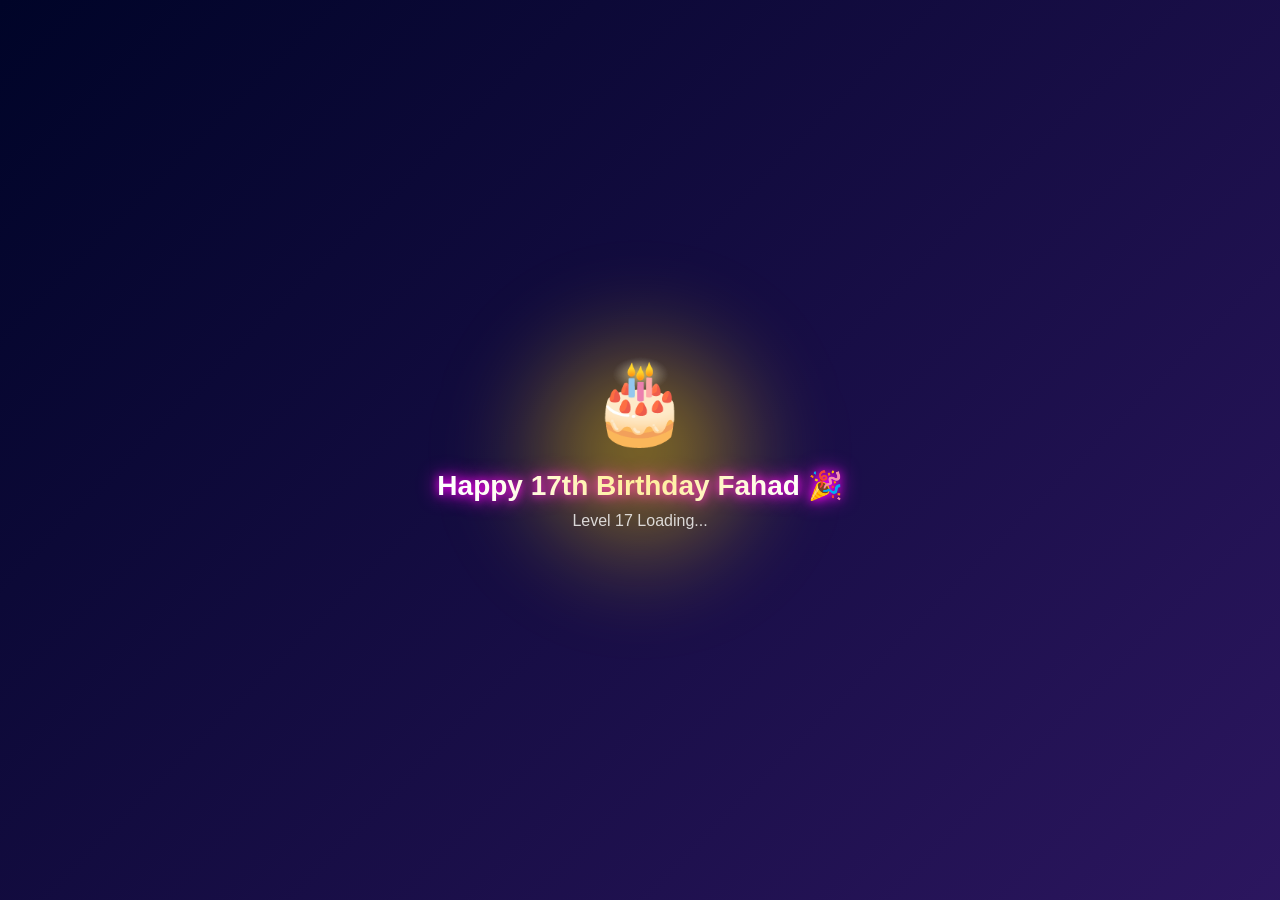
==== index.html @ 51d9b395 "Revamp birthday celebration layout and styles" ====
<!DOCTYPE html>
<html lang="en">
<head>
<meta charset="UTF-8">
<meta name="viewport" content="width=device-width, initial-scale=1.0">
<title>Fahad Level 17</title>

<style>
*{
  margin:0;
  padding:0;
  box-sizing:border-box;
  font-family: 'Poppins', sans-serif;
}

body{
  height:100vh;
  overflow:hidden;
  display:flex;
  justify-content:center;
  align-items:center;
  flex-direction:column;
  background: linear-gradient(-45deg,#1e1e3f,#2b1055,#3a1c71,#000428);
  background-size:400% 400%;
  animation: gradientMove 12s ease infinite;
  color:white;
  text-align:center;
}

@keyframes gradientMove{
  0%{background-position:0% 50%}
  50%{background-position:100% 50%}
  100%{background-position:0% 50%}
}

/* Aura Glow */
.aura{
  position:absolute;
  width:300px;
  height:300px;
  background:radial-gradient(circle, rgba(255,215,0,0.6) 0%, transparent 70%);
  border-radius:50%;
  filter:blur(40px);
  animation:pulse 3s infinite;
}

@keyframes pulse{
  0%{transform:scale(1)}
  50%{transform:scale(1.2)}
  100%{transform:scale(1)}
}

/* Cake */
.cake{
  font-size:80px;
  cursor:pointer;
  z-index:2;
  transition:0.3s;
}

.cake:hover{
  transform:scale(1.1);
}

/* Text */
h1{
  margin-top:20px;
  font-size:28px;
  text-shadow:0 0 10px #ff00ff,0 0 20px #ff00ff;
}

p{
  margin-top:10px;
  font-size:16px;
  opacity:0.8;
}

#countdown{
  margin-top:15px;
  font-size:18px;
  color:gold;
  text-shadow:0 0 10px gold;
}

/* Floating particles */
.particle{
  position:absolute;
  width:6px;
  height:6px;
  background:gold;
  border-radius:50%;
  box-shadow:0 0 10px gold;
  animation:floatUp linear forwards;
}

@keyframes floatUp{
  to{
    transform:translateY(-100vh);
    opacity:0;
  }
}

/* Power Mode */
.power{
  animation:flash 0.3s 3;
}

@keyframes flash{
  0%{background:white}
  100%{background:black}
}

</style>
</head>
<body>

<div class="aura"></div>

<div class="cake" onclick="powerMode()">🎂</div>

<h1 id="title">Happy 17th Birthday Fahad 🎉</h1>
<p>Level 17 Loading...</p>

<div id="countdown"></div>

<script>

/* Countdown to 6 March */
const birthday = new Date("March 6, 2026 00:00:00").getTime();

setInterval(()=>{
  const now = new Date().getTime();
  const distance = birthday - now;

  const days = Math.floor(distance/(1000*60*60*24));
  const hours = Math.floor((distance%(1000*60*60*24))/(1000*60*60));

  document.getElementById("countdown").innerHTML =
  days + " Days " + hours + " Hours to Level 17 🚀";
},1000);


/* Floating Aura Particles */
function createParticle(){
  const particle = document.createElement("div");
  particle.classList.add("particle");
  particle.style.left = Math.random()*100 + "vw";
  particle.style.bottom = "0px";
  particle.style.animationDuration = (2+Math.random()*3)+"s";
  document.body.appendChild(particle);

  setTimeout(()=>particle.remove(),5000);
}

setInterval(createParticle,200);


/* Cake Click Power Mode */
function powerMode(){
  document.body.classList.add("power");

  document.getElementById("title").innerHTML =
  "LEVEL 17 UNLOCKED 🔓🔥";

  setTimeout(()=>{
    document.body.classList.remove("power");
  },900);
}

</script>

</body>
</html>
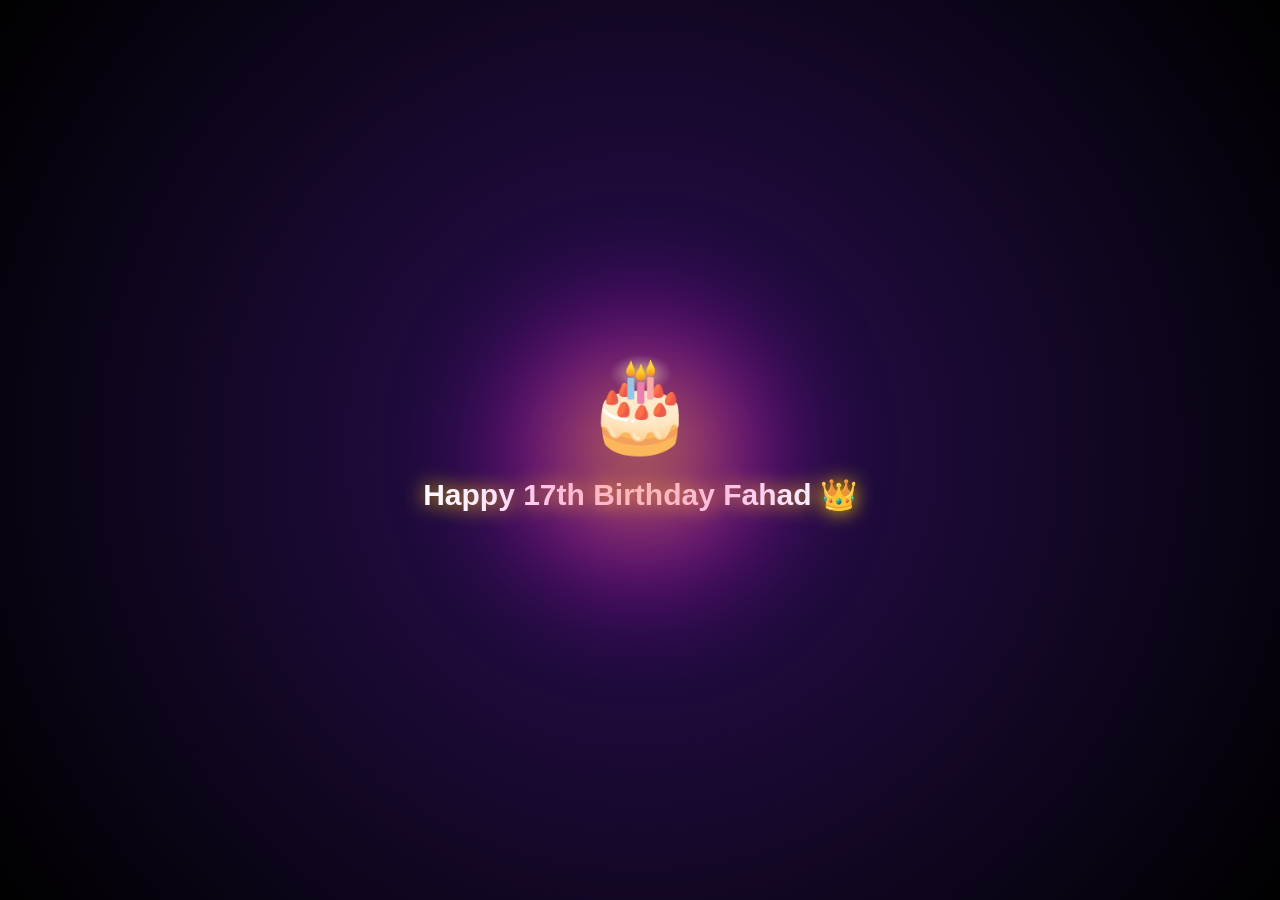
==== commit 88670a4a: "Update index.html" ====
--- a/index.html
+++ b/index.html
@@ -1,60 +1,47 @@
 <!DOCTYPE html>
-<html lang="en">
+<html>
 <head>
-<meta charset="UTF-8">
 <meta name="viewport" content="width=device-width, initial-scale=1.0">
-<title>Fahad Level 17</title>
+<title>Level 17</title>
 
 <style>
-*{
+body{
   margin:0;
-  padding:0;
-  box-sizing:border-box;
-  font-family: 'Poppins', sans-serif;
-}
-
-body{
   height:100vh;
-  overflow:hidden;
   display:flex;
   justify-content:center;
   align-items:center;
   flex-direction:column;
-  background: linear-gradient(-45deg,#1e1e3f,#2b1055,#3a1c71,#000428);
-  background-size:400% 400%;
-  animation: gradientMove 12s ease infinite;
+  background: radial-gradient(circle at center,#2b1055,#000000);
   color:white;
+  font-family:sans-serif;
   text-align:center;
+  overflow:hidden;
 }
 
-@keyframes gradientMove{
-  0%{background-position:0% 50%}
-  50%{background-position:100% 50%}
-  100%{background-position:0% 50%}
-}
-
-/* Aura Glow */
 .aura{
   position:absolute;
-  width:300px;
-  height:300px;
-  background:radial-gradient(circle, rgba(255,215,0,0.6) 0%, transparent 70%);
+  width:350px;
+  height:350px;
+  background: radial-gradient(circle,
+    rgba(255,215,0,0.8) 0%,
+    rgba(255,0,255,0.4) 40%,
+    transparent 70%);
   border-radius:50%;
-  filter:blur(40px);
+  filter:blur(50px);
   animation:pulse 3s infinite;
 }
 
 @keyframes pulse{
   0%{transform:scale(1)}
-  50%{transform:scale(1.2)}
+  50%{transform:scale(1.3)}
   100%{transform:scale(1)}
 }
 
-/* Cake */
 .cake{
-  font-size:80px;
+  font-size:90px;
+  z-index:2;
   cursor:pointer;
-  z-index:2;
   transition:0.3s;
 }
 
@@ -62,70 +49,32 @@
   transform:scale(1.1);
 }
 
-/* Text */
 h1{
   margin-top:20px;
-  font-size:28px;
-  text-shadow:0 0 10px #ff00ff,0 0 20px #ff00ff;
-}
-
-p{
-  margin-top:10px;
-  font-size:16px;
-  opacity:0.8;
+  font-size:30px;
+  text-shadow:0 0 20px gold;
 }
 
 #countdown{
   margin-top:15px;
   font-size:18px;
   color:gold;
-  text-shadow:0 0 10px gold;
-}
-
-/* Floating particles */
-.particle{
-  position:absolute;
-  width:6px;
-  height:6px;
-  background:gold;
-  border-radius:50%;
-  box-shadow:0 0 10px gold;
-  animation:floatUp linear forwards;
-}
-
-@keyframes floatUp{
-  to{
-    transform:translateY(-100vh);
-    opacity:0;
-  }
-}
-
-/* Power Mode */
-.power{
-  animation:flash 0.3s 3;
-}
-
-@keyframes flash{
-  0%{background:white}
-  100%{background:black}
 }
 
 </style>
 </head>
+
 <body>
 
 <div class="aura"></div>
 
-<div class="cake" onclick="powerMode()">🎂</div>
+<div class="cake" onclick="unlock()">🎂</div>
 
-<h1 id="title">Happy 17th Birthday Fahad 🎉</h1>
-<p>Level 17 Loading...</p>
+<h1 id="title">Happy 17th Birthday Fahad 👑</h1>
 
 <div id="countdown"></div>
 
 <script>
-
-/* Countdown to 6 March */
 const birthday = new Date("March 6, 2026 00:00:00").getTime();
 
 setInterval(()=>{
@@ -133,40 +82,15 @@
   const distance = birthday - now;
 
   const days = Math.floor(distance/(1000*60*60*24));
-  const hours = Math.floor((distance%(1000*60*60*24))/(1000*60*60));
 
   document.getElementById("countdown").innerHTML =
-  days + " Days " + hours + " Hours to Level 17 🚀";
+  days + " Days to Level 17 🔓";
 },1000);
 
-
-/* Floating Aura Particles */
-function createParticle(){
-  const particle = document.createElement("div");
-  particle.classList.add("particle");
-  particle.style.left = Math.random()*100 + "vw";
-  particle.style.bottom = "0px";
-  particle.style.animationDuration = (2+Math.random()*3)+"s";
-  document.body.appendChild(particle);
-
-  setTimeout(()=>particle.remove(),5000);
+function unlock(){
+  document.getElementById("title").innerHTML =
+  "LEVEL 17 UNLOCKED 🔥";
 }
-
-setInterval(createParticle,200);
-
-
-/* Cake Click Power Mode */
-function powerMode(){
-  document.body.classList.add("power");
-
-  document.getElementById("title").innerHTML =
-  "LEVEL 17 UNLOCKED 🔓🔥";
-
-  setTimeout(()=>{
-    document.body.classList.remove("power");
-  },900);
-}
-
 </script>
 
 </body>
